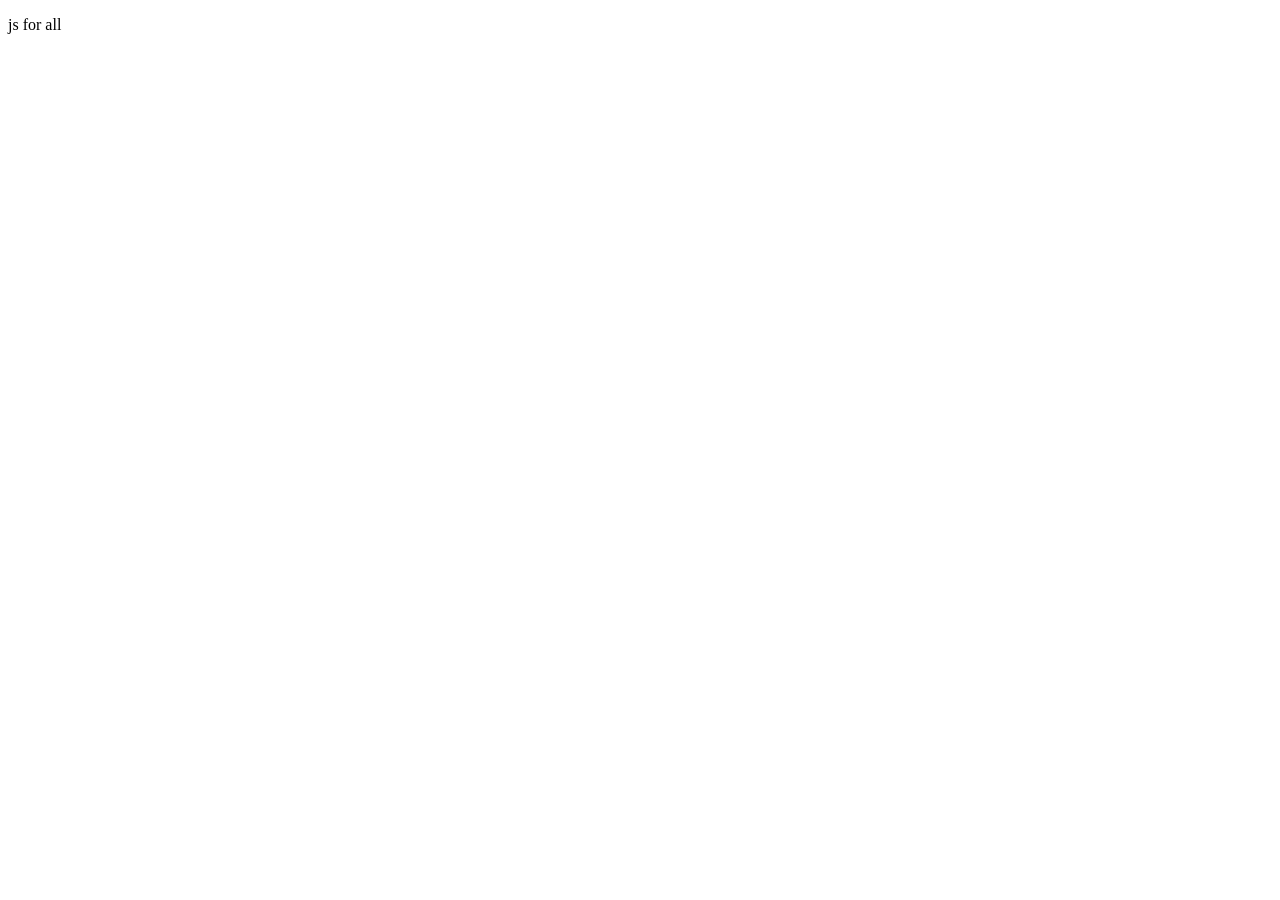
==== index.html @ 377b5088 "javascript" ====
<!DOCTYPE html>
<html lang="en">
  <head>
    <meta charset="UTF-8" />
    <meta name="viewport" content="width=device-width, initial-scale=1.0" />
    <title>Document</title>
  </head>
  <body>
    <p>js for all</p>

    <script src="script.js"></script>
  </body>
</html>
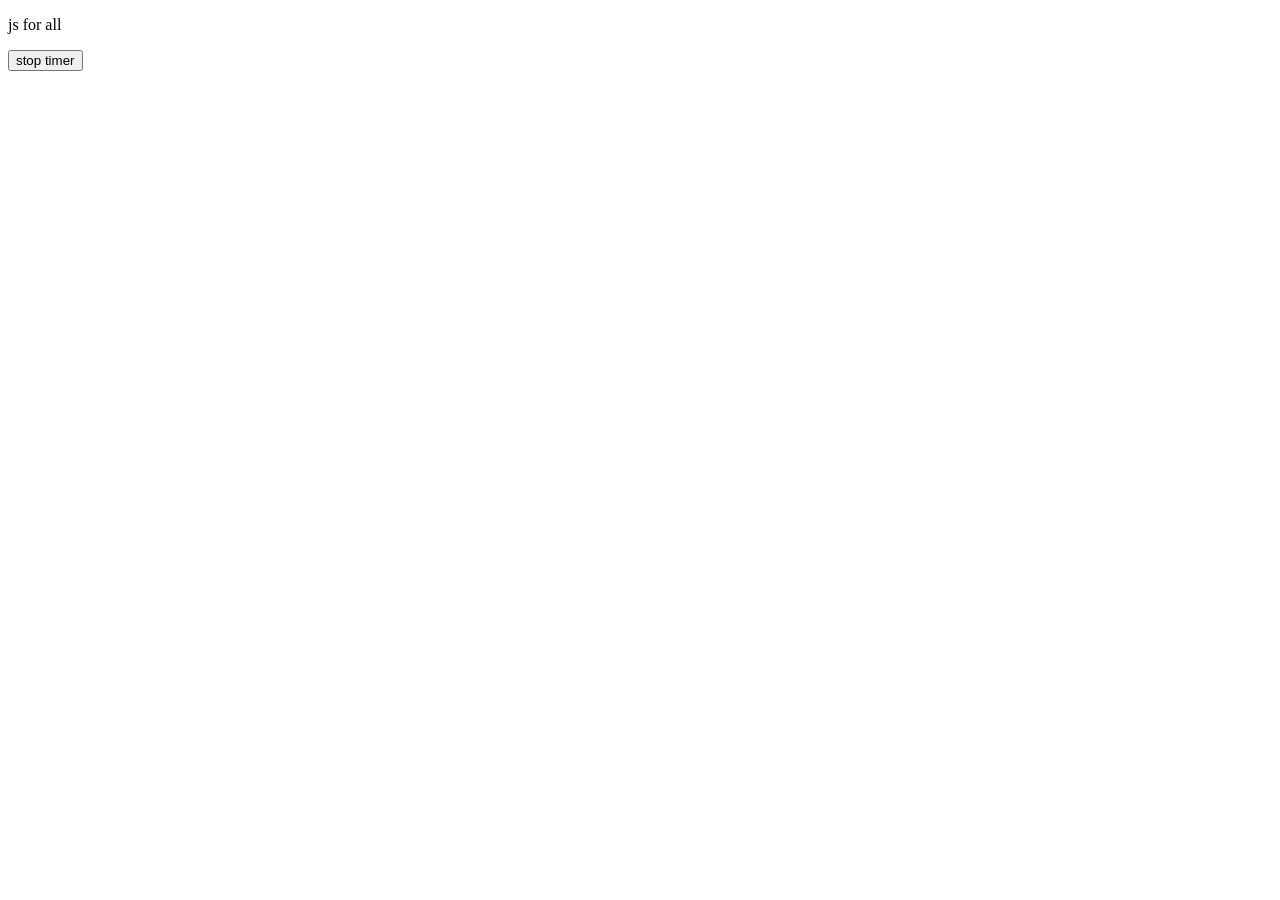
==== commit 9a561f07: "dom" ====
--- a/index.html
+++ b/index.html
@@ -8,6 +8,8 @@
   <body>
     <p>js for all</p>
 
+    <button type="button" id="btn">stop timer</button>
+
     <script src="script.js"></script>
   </body>
 </html>
